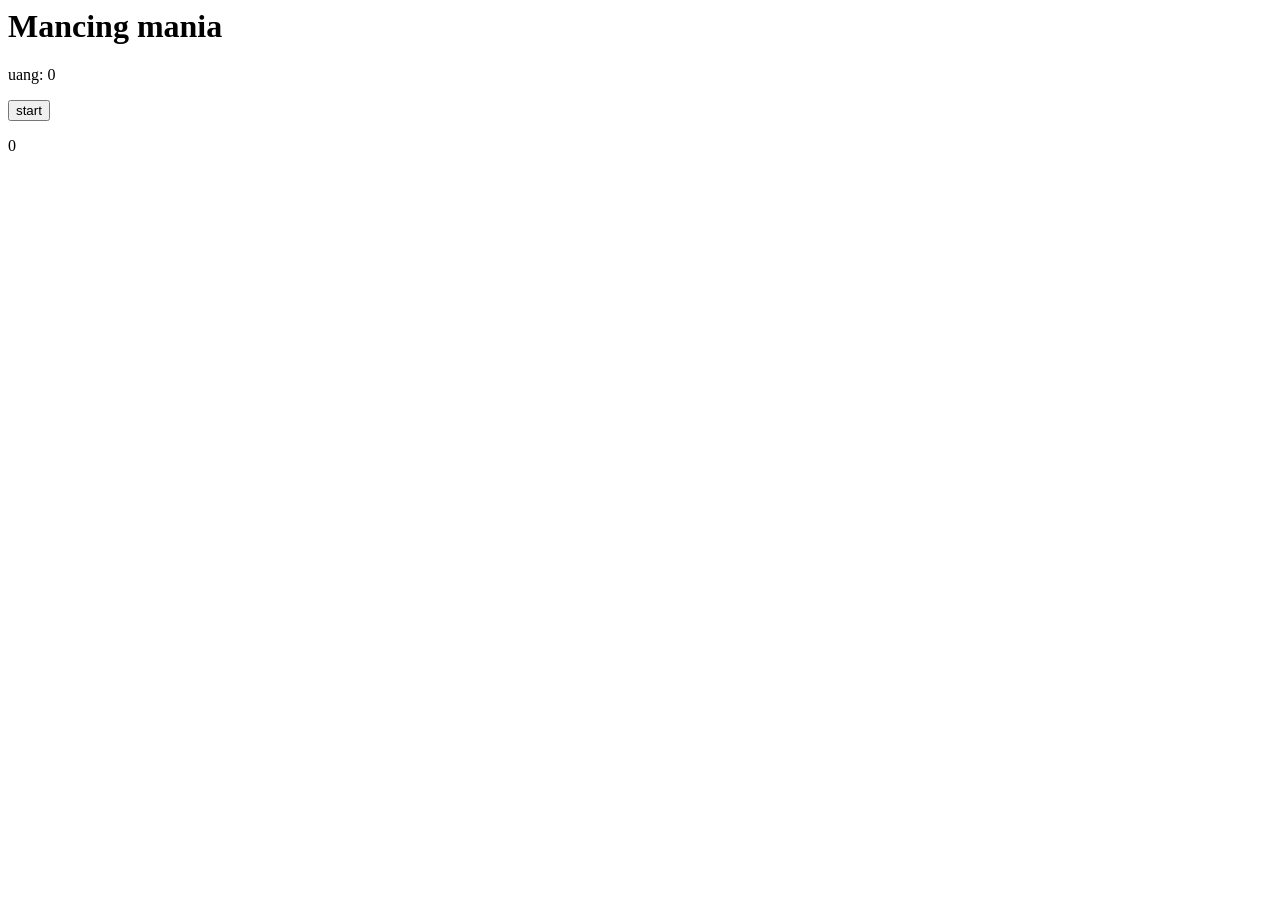
==== index.html @ 3e3c3420 "Rename mancing mania.html to index.html" ====
<!DOCOTYPE html>
<html>
  <head>
    <title>mancing mania web</title>
    <link rel="stylesheet" href="css/gaya.css"
  </head>
  <body>
  <div id="game">
    <h1>Mancing mania</h1>
    <p>uang: <span id="uang">0</span></p>
    <div id="bar">
      <div id="rod"></div>
      <div id="fish"></div>
    </div>
    <button id="start" onclick="cek_mancing()">start</button>
    <p id="progress">0</p>
  </div>
  <img id="notif" class="hidden">
  <script src="script.js"></script>
  <script src="ITEM_DB.js"></script>
</body>
</html>
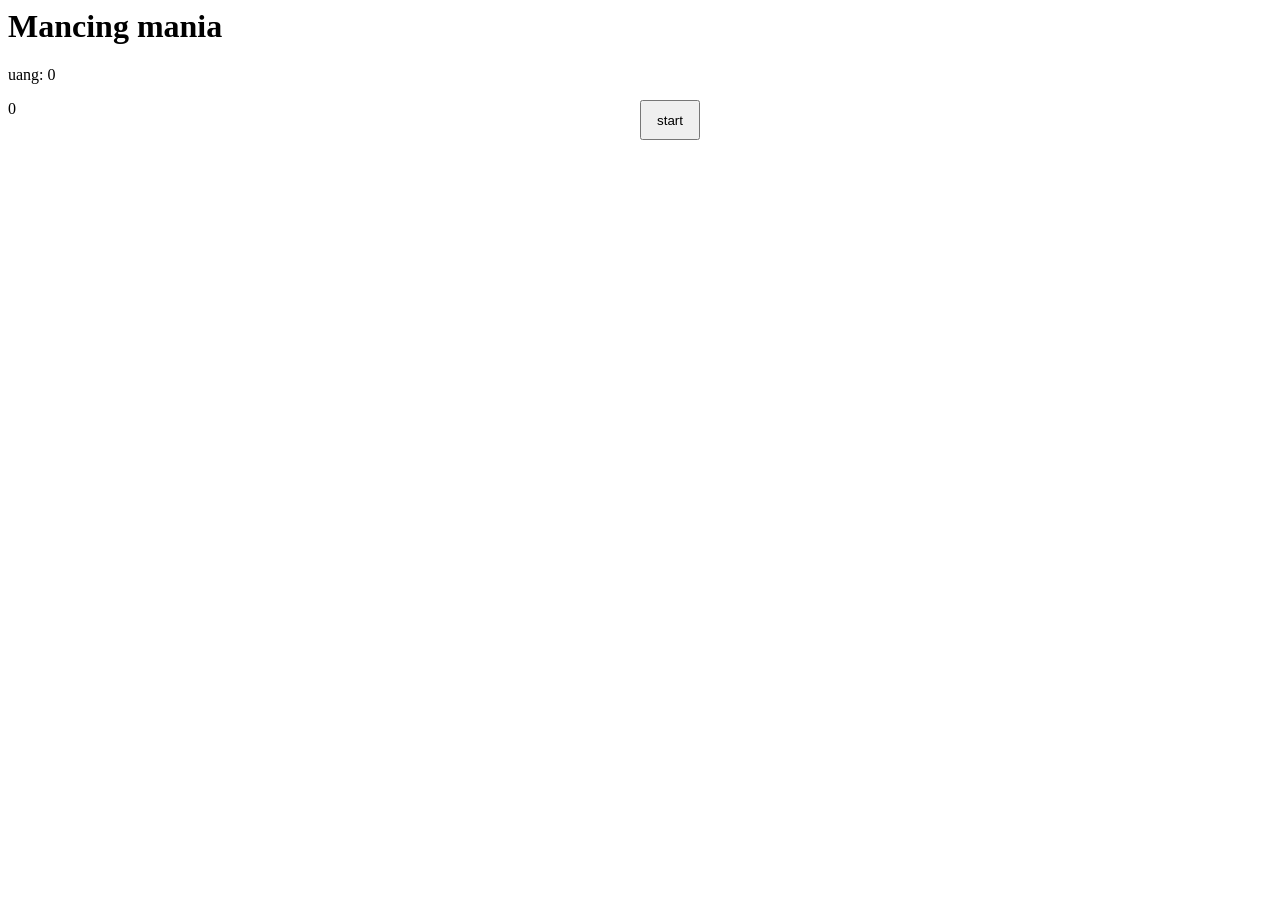
==== commit c1a89ec5: "Update index.html" ====
--- a/index.html
+++ b/index.html
@@ -2,7 +2,7 @@
 <html>
   <head>
     <title>mancing mania web</title>
-    <link rel="stylesheet" href="css/gaya.css"
+    <link rel="stylesheet" href="gaya.css"
   </head>
   <body>
   <div id="game">
--- a/gaya.css
+++ b/gaya.css
@@ -0,0 +1,54 @@
+  body {
+    user-select: none;
+    -webkit-user-select: none;
+    -webkit-touch-callout: none;
+    touch-action: manipulation;
+  }
+#bar {
+    width: 300px;
+    height: 20px;
+    background: #444;
+    position: relative;
+    margin: 20px auto;
+    display: none;
+}
+
+#fish {
+    width: 80px;
+    height: 20px;
+    background: green;
+    position: absolute;
+    left: 0px;
+    display: none;
+}
+
+#rod {
+    width: 10px;
+    height: 20px;
+    background: pink;
+    position: absolute;
+    left: 120px;
+    z-index: 2;
+    display: none;
+}
+#start {
+  width: 60px;
+  height: 40px;
+  position: absolute;
+  left: 50%;
+  display: block;
+}
+#notif {
+  position: fixed !important;
+  top: 50% !important;
+  left: 50% !important;
+  transform: translate(-50%, -50%) !important;
+  width: 300px !important;
+  height: 300px !important;
+  z-index: 999 !important;
+  pointer-events: none !important;
+}
+
+.hidden {
+  display: none !important;
+}
